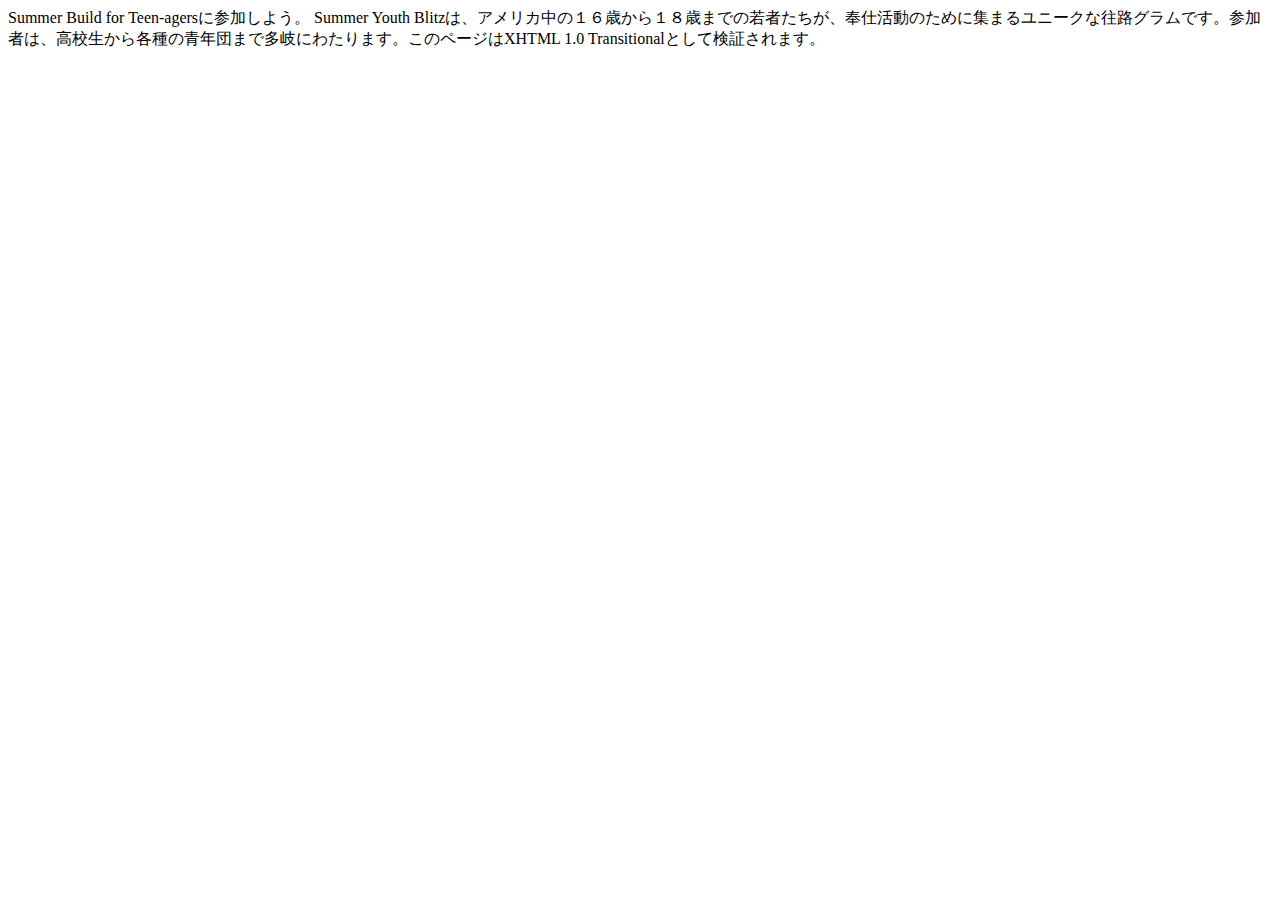
==== ccyp/syb.html @ 562e3f9d "aaa" ====
<!DOCTYPE 

	PUBLIC "-//W3C//DTD XHTML 1.0 Transitional//EN"
	"http://www.w3.org/TR/xhtml1/DTD/xhtml1-transitional.dtd">

<html xmlns="http://www.w3.org/1999/xhtml" xml:lang-"ja">

<head>

<meta http-equiv="Content-Type" content="text/html; charset=utf-8"/>

<meta name="Keywords" content="CIW, XHTML 1.0, Habitat for Humanity"/>

<meta name="Description" content="Simple XHTML page for Habitat site"/>

<title>Habitat for Humanity International Summer Youth Blitz Program</title>

</head>

<body bgcolor="white">

Summer Build for Teen-agersに参加しよう。

Summer Youth Blitzは、アメリカ中の１６歳から１８歳までの若者たちが、奉仕活動のために集まるユニークな往路グラムです。参加者は、高校生から各種の青年団まで多岐にわたります。このページはXHTML 1.0 Transitionalとして検証されます。
</body>
</html>
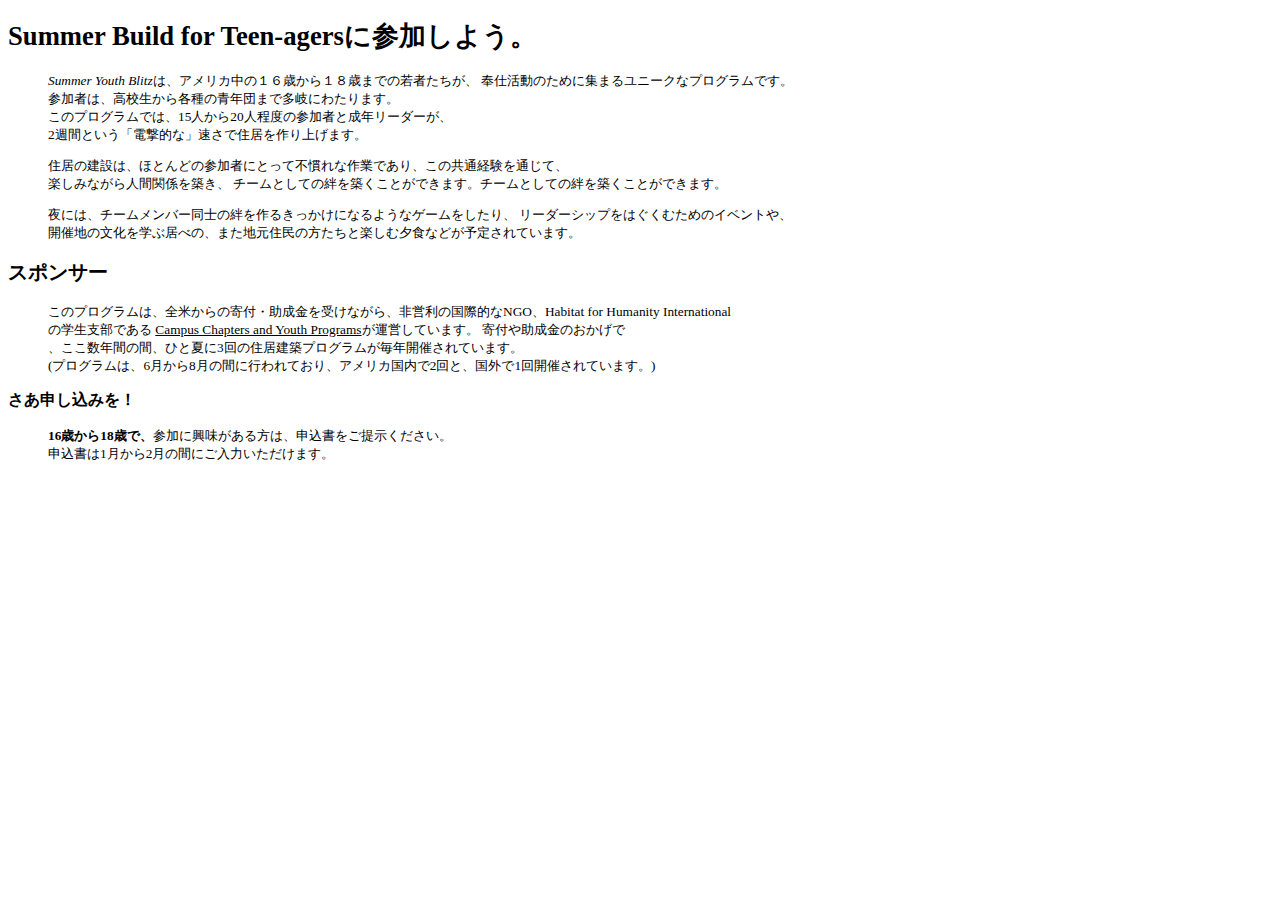
==== commit 690c6030: "aaa" ====
--- a/ccyp/syb.html
+++ b/ccyp/syb.html
@@ -1,9 +1,9 @@
-<!DOCTYPE 
+<!DOCTYPE html 
 
 	PUBLIC "-//W3C//DTD XHTML 1.0 Transitional//EN"
 	"http://www.w3.org/TR/xhtml1/DTD/xhtml1-transitional.dtd">
 
-<html xmlns="http://www.w3.org/1999/xhtml" xml:lang-"ja">
+<html xmlns="http://www.w3.org/1999/xhtml" xml:lang="ja">
 
 <head>
 
@@ -13,14 +13,73 @@
 
 <meta name="Description" content="Simple XHTML page for Habitat site"/>
 
+<link rel="stylesheet" type="text/css" href="syb/syb.css" title="stylesheet"/>
+
 <title>Habitat for Humanity International Summer Youth Blitz Program</title>
 
 </head>
 
-<body bgcolor="white">
+<body>
 
-Summer Build for Teen-agersに参加しよう。
+<h1>Summer Build for Teen-agersに参加しよう。</h1>
+ 
+<blockquote>
 
-Summer Youth Blitzは、アメリカ中の１６歳から１８歳までの若者たちが、奉仕活動のために集まるユニークな往路グラムです。参加者は、高校生から各種の青年団まで多岐にわたります。このページはXHTML 1.0 Transitionalとして検証されます。
+ <p>
+									<em>Summer Youth Blitz</em>は、アメリカ中の１６歳から１８歳までの若者たちが、
+									奉仕活動のために集まるユニークなプログラムです。<br/>参加者は、高校生から各種の青年団まで多岐にわたります。<br/>
+									このプログラムでは、15人から20人程度の参加者と成年リーダーが、<br/>2週間という「電撃的な」速さで住居を作り上げます。
+  </p>
+</blockquote>
+
+<blockquote>
+  <p>
+									住居の建設は、ほとんどの参加者にとって不慣れな作業であり、この共通経験を通じて、<br/>楽しみながら人間関係を築き、
+									チームとしての絆を築くことができます。チームとしての絆を築くことができます。
+  </p>
+
+</blockquote>
+
+<blockquote>
+
+<!-- 家の建築にあたっては、次の作業を行います
+<ul>
+<li>土台の造成に関わる。</li>
+<li>家の枠組み通りを手伝う</li>
+<li>専門家に見てもらいつつ簡単な大工仕事を行う</li>
+</ul>
+-->
+<!-- 現場監督からの要望で箇条書きリストは削除 Jane Doe -->
+</blockquote>
+<blockquote>
+  <p>
+									夜には、チームメンバー同士の絆を作るきっかけになるようなゲームをしたり、
+									リーダーシップをはぐくむためのイベントや、<br/>開催地の文化を学ぶ居べの、また地元住民の方たちと楽しむ夕食などが予定されています。
+  </p>
+
+</blockquote>
+<h2>スポンサー</h2>
+
+<blockquote>
+  <p>
+							このプログラムは、全米からの寄付・助成金を受けながら、非営利の国際的なNGO、Habitat for Humanity International<br/> 
+							の学生支部である <u>Campus Chapters and Youth Programs</u>が運営しています。
+							寄付や助成金のおかげで<br/>、ここ数年間の間、ひと夏に3回の住居建築プログラムが毎年開催されています。<br/>
+							(プログラムは、6月から8月の間に行われており、アメリカ国内で2回と、国外で1回開催されています。)
+</p>
+
+</blockquote>
+<h3>さあ申し込みを！</h3>
+
+<blockquote>
+		<p>
+					<strong>16歳から18歳で、</strong>参加に興味がある方は、申込書をご提示ください。<br/>申込書は1月から2月の間にご入力いただけます。
+  </p>
+
+</blockquote>
+
+
+
 </body>
+<!-- n15011 12月8日 xhtml 1.0 Transitional -->
 </html>
--- a/ccyp/syb/syb.css
+++ b/ccyp/syb/syb.css
@@ -0,0 +1,4 @@
+body{
+			font-famiry: Osaka, 'MS Pゴシック', sans-serrif; color: black;
+			font-size: 10pt; background:white;
+}
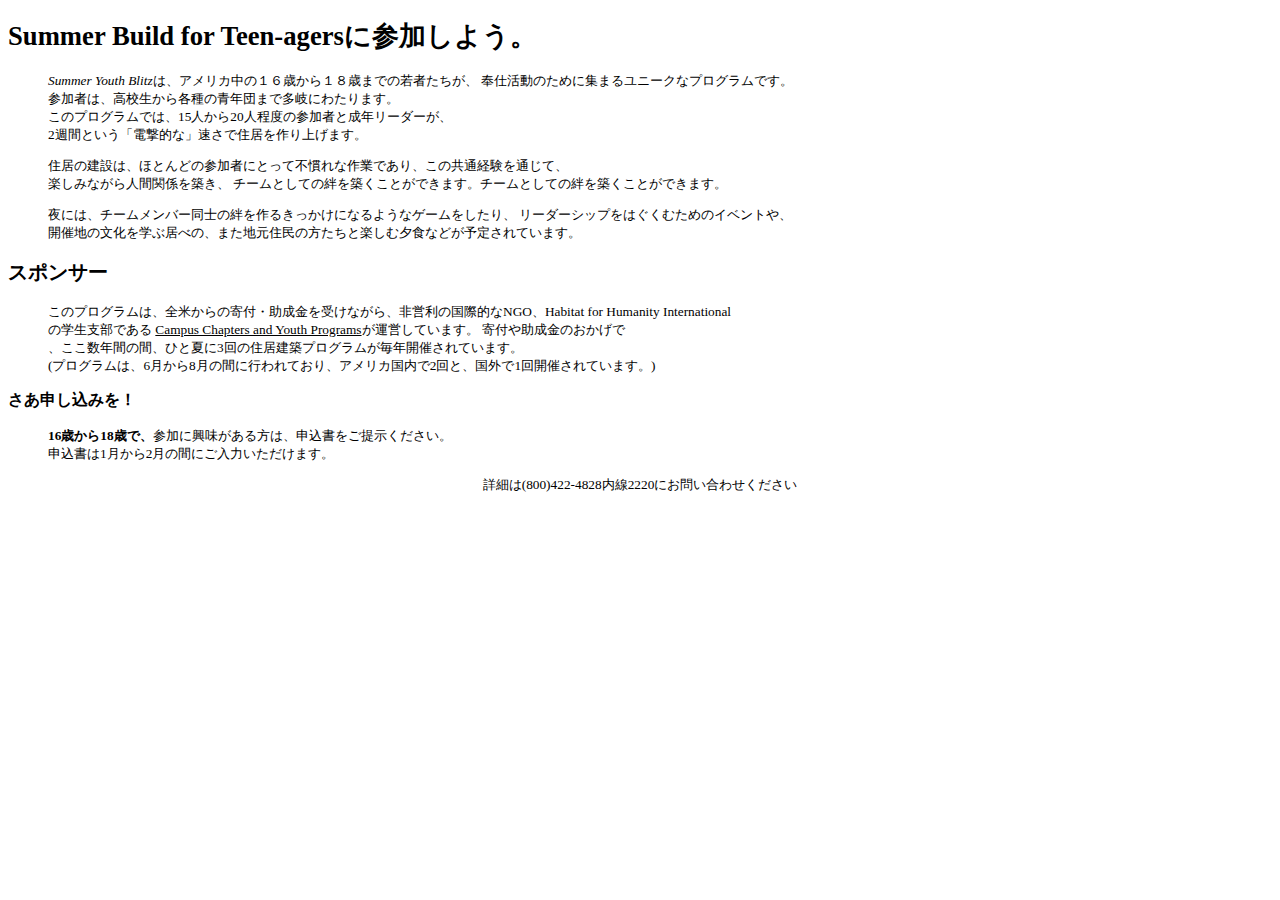
==== commit f317b34c: "aaa" ====
--- a/ccyp/syb.html
+++ b/ccyp/syb.html
@@ -79,7 +79,8 @@
 </blockquote>
 
 
-
+<div align="center">
+詳細は(800)422-4828内線2220にお問い合わせください</div>
 </body>
 <!-- n15011 12月8日 xhtml 1.0 Transitional -->
 </html>
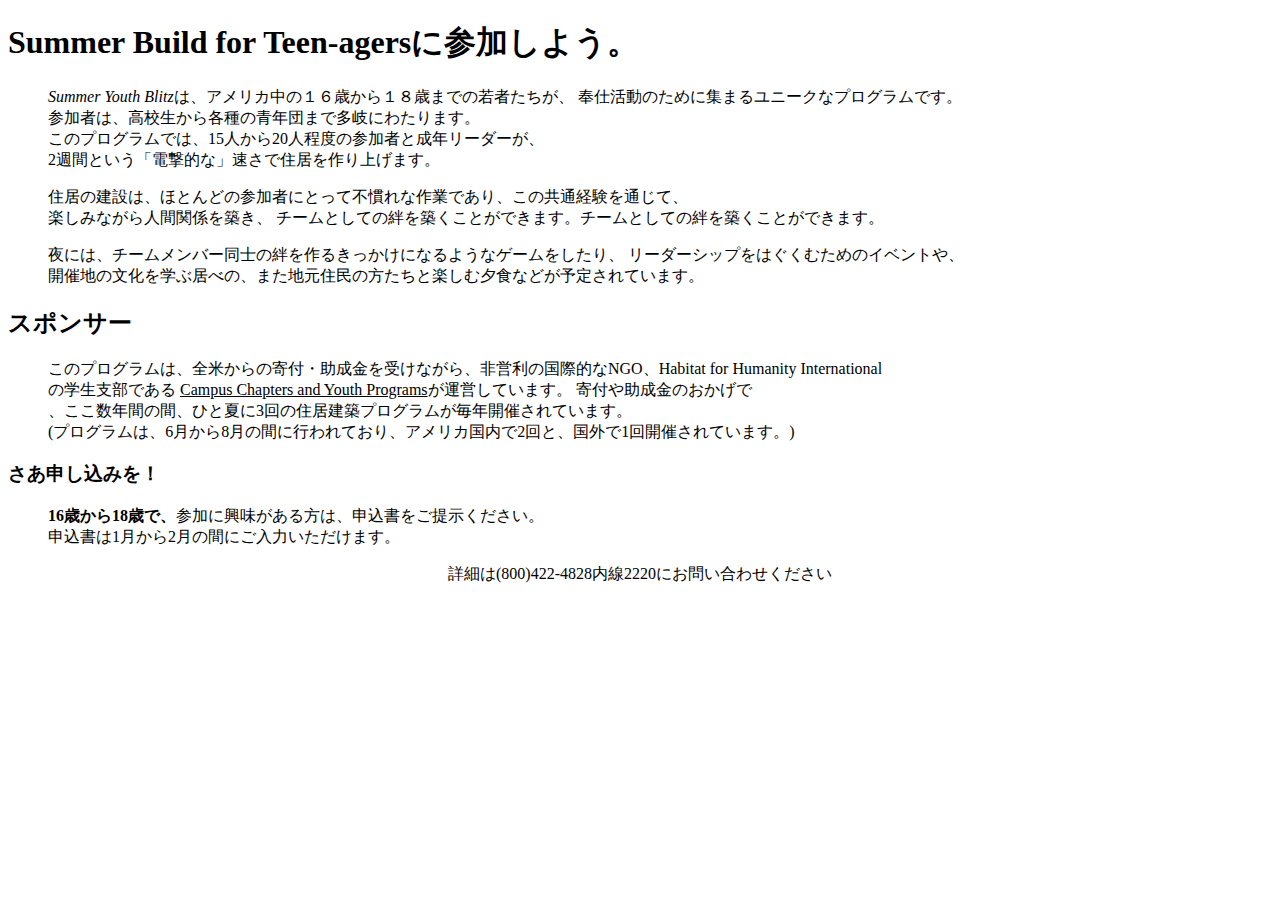
==== commit 79b1a453: "aa" ====
--- a/ccyp/syb.html
+++ b/ccyp/syb.html
@@ -13,7 +13,6 @@
 
 <meta name="Description" content="Simple XHTML page for Habitat site"/>
 
-<link rel="stylesheet" type="text/css" href="syb/syb.css" title="stylesheet"/>
 
 <title>Habitat for Humanity International Summer Youth Blitz Program</title>
 
